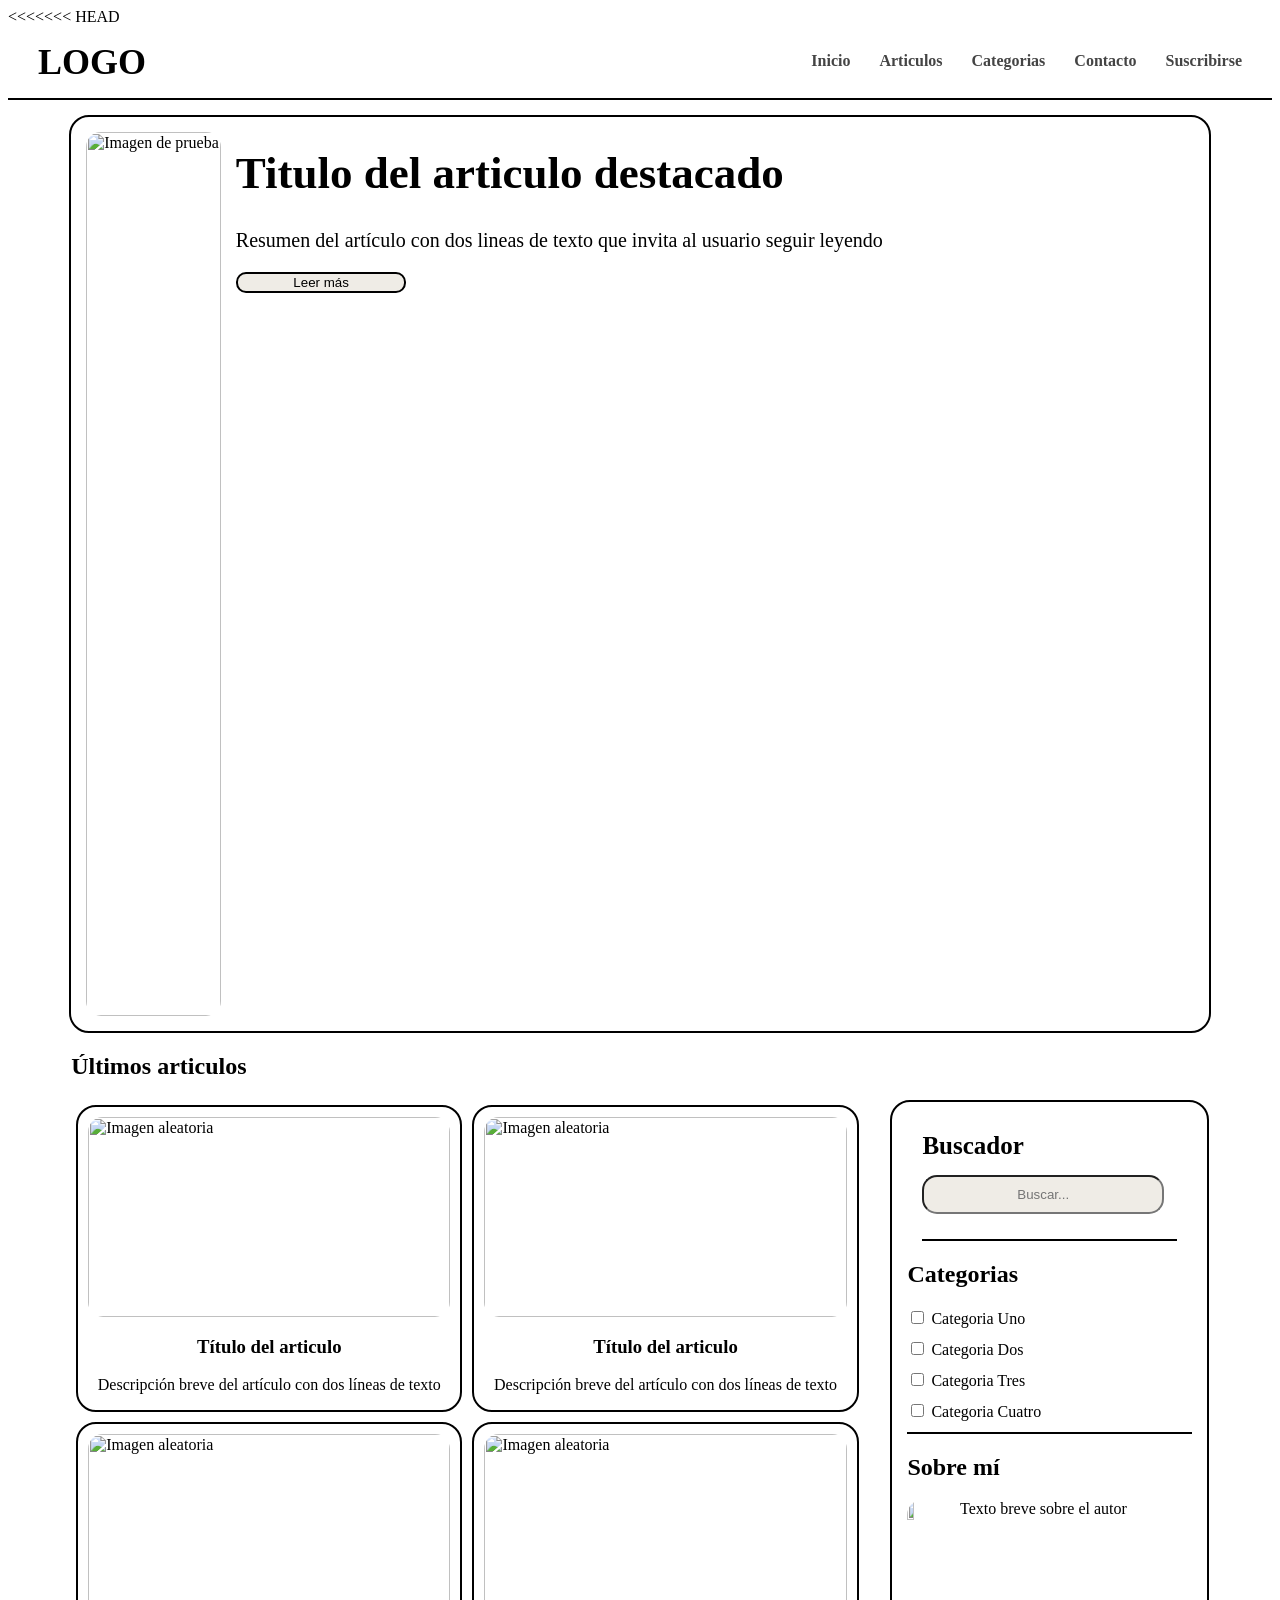
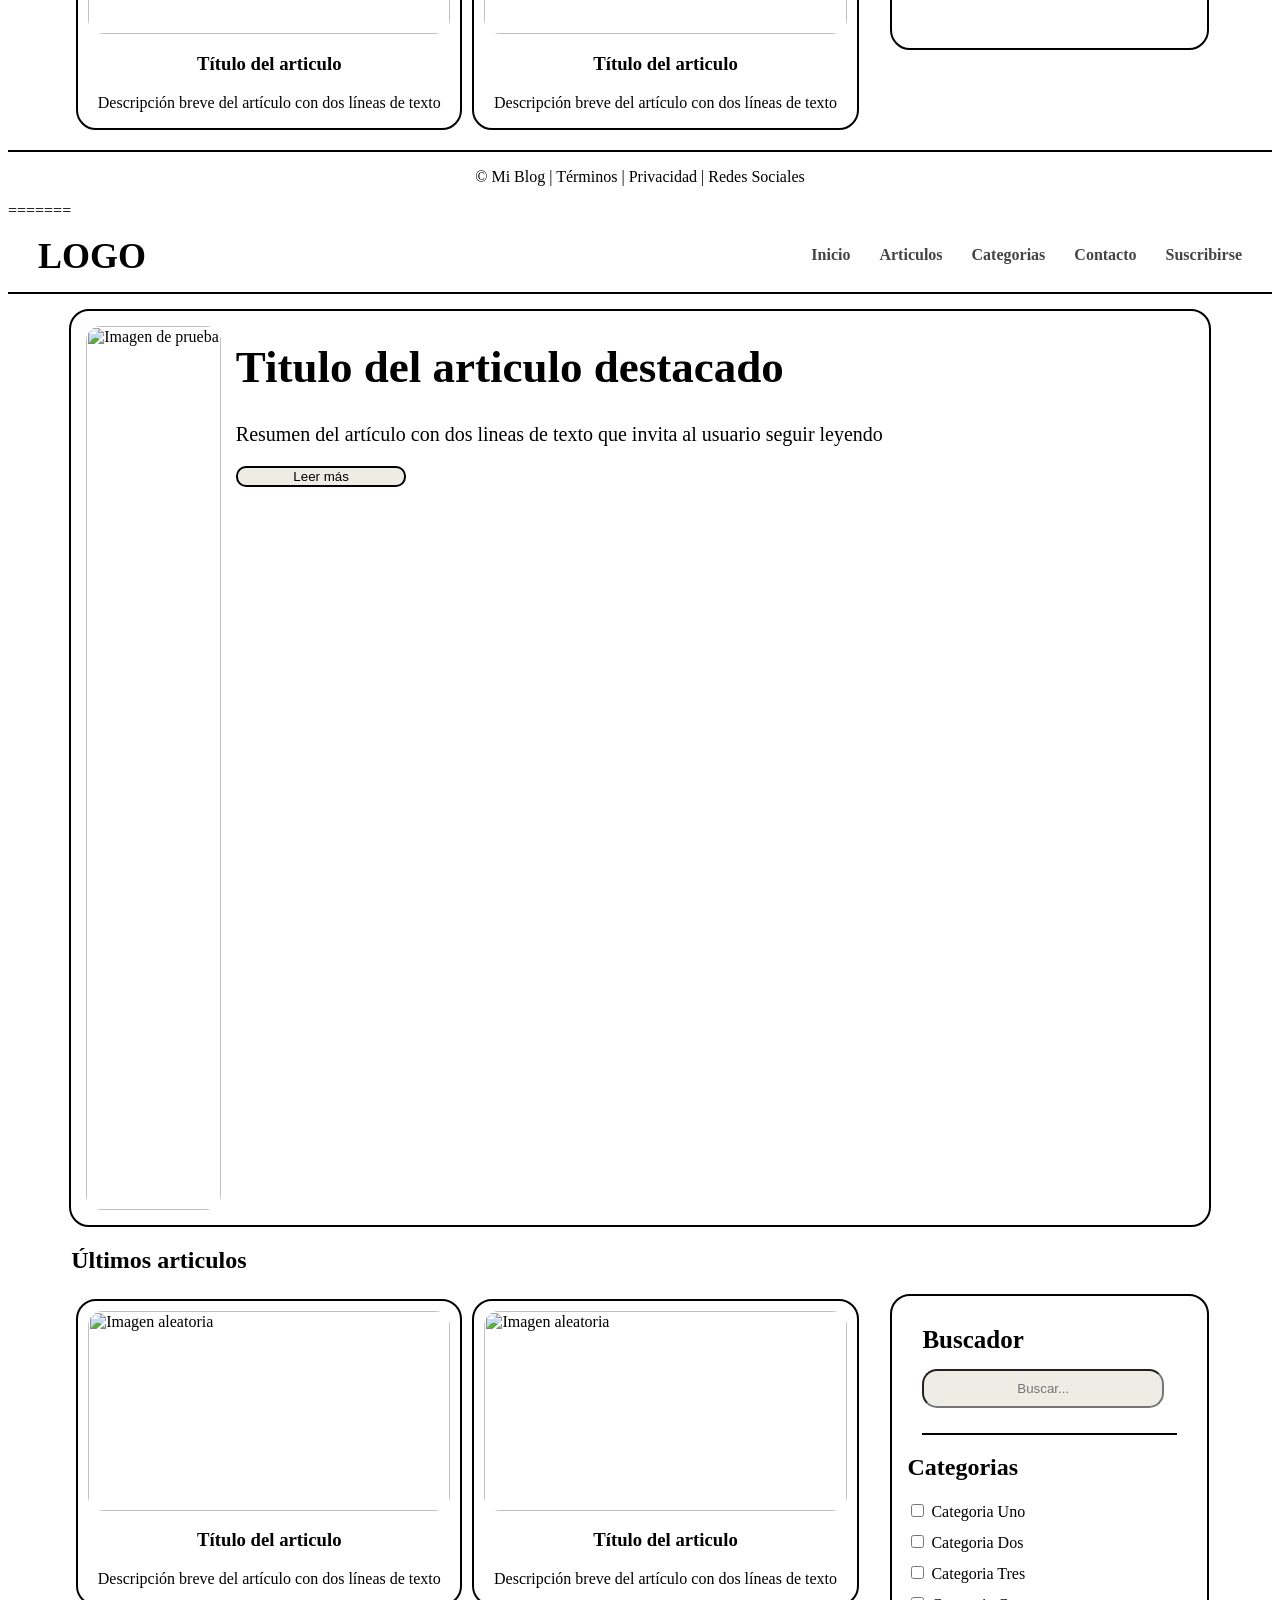
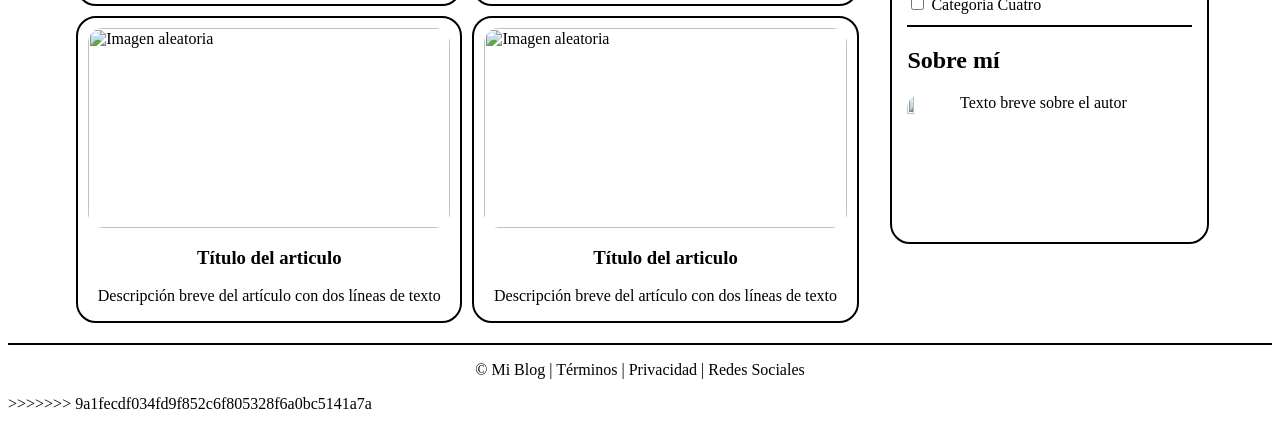
==== CLASE02/index.html @ 2c417d90 "agrega clase01 a clase04" ====
<<<<<<< HEAD
<!DOCTYPE html>
<html lang="es">
<head>
    <meta charset="UTF-8">
    <meta name="viewport" content="width=device-width, initial-scale=1.0">
    <title>Página Web HTML + CSS</title>
    <link rel="stylesheet" href="css/styles.css"> <!-- Conexion con css -->
</head>
<body>
    <header>
        <div class="logo">LOGO</div>
        <nav>
            <a href="index.html">Inicio</a>
            <a href="#">Articulos</a>
            <a href="#">Categorias</a>
            <a href="contacto.html">Contacto</a>
            <a href="#">Suscribirse</a>
        </nav>
    </header>
    
    <!-- Tarjeta principal -->

    <div class="contenedor-articulo-destacado">

        <div class="img1">
            <img src="https://picsum.photos/400/260" alt="Imagen de prueba">
        </div>

        <div class="titulo">
            <h1>Titulo del articulo destacado</h1>

            <p>Resumen del artículo con dos lineas de texto que invita al usuario seguir leyendo</p>

            <button type="button">Leer más</button>
        </div>

    </div>

    <div class="titulo-ultimos-articulos">
        <h2>Últimos articulos</h2>
    </div>

    <div class="contenedor-de-las-tarjetas">
        
        <div class="ultimos-articulos">
            
            <div class="articulo">

                <div class="img">
                    <img src="https://picsum.photos/200/300" alt="Imagen aleatoria">
                </div>

                <div class="titulo-tarjetas">
                    <h3>Título del articulo</h3>
                    <p>Descripción breve del artículo con dos líneas de texto</p>
                </div>
                
            </div>

            <div class="articulo">

                <div class="img">
                    <img src="https://picsum.photos/200/300" alt="Imagen aleatoria">
                </div>

                <div class="titulo-tarjetas">
                    <h3>Título del articulo</h3>
                    <p>Descripción breve del artículo con dos líneas de texto</p>
                </div>

            </div>

            <div class="articulo">

                <div class="img">
                    <img src="https://picsum.photos/200/300" alt="Imagen aleatoria">
                </div>

                <div class="titulo-tarjetas">
                    <h3>Título del articulo</h3>
                    <p>Descripción breve del artículo con dos líneas de texto</p>
                </div>

            </div>

            <div class="articulo">

                <div class="img">
                    <img src="https://picsum.photos/200/300" alt="Imagen aleatoria">
                </div>

                <div class="titulo-tarjetas">
                    <h3>Título del articulo</h3>
                    <p>Descripción breve del artículo con dos líneas de texto</p>
                </div>

            </div>
           
        </div>    
        
        <aside class="barra-lateral">

            <div class="barra-buscar">

                <label for="buscador">Buscador</label>
                <input type="text" name="buscador" id="buscador" placeholder="Buscar...">
                
            </div>

            <div class="titulo-categorias">
                <h2>Categorias</h2>
            </div>

            <div class="contenedor-categorias">

                <div class="check">
                    <input type="checkbox" id="cat1">
                    <label for="cat1">Categoria Uno</label>
                </div>
                <div class="check">
                    <input type="checkbox" id="cat2">
                    <label for="cat2">Categoria Dos</label>
                </div>
    
                <div class="check">
                    <input type="checkbox" id="cat3">
                    <label for="cat3">Categoria Tres</label>
                </div>
    
                <div class="check">
                    <input type="checkbox" id="cat4">
                    <label for="cat4">Categoria Cuatro</label>
                </div>
                
            </div>
            
            
            <div class="titulo-sobre-mi">
                <h2>Sobre mí</h2>
            </div>
            
            <div class="contenedor-sobre-mi">

                <div class="img-sobre-mi">
                    <img src="https://picsum.photos/200/300" alt="Imagen aleatoria">
                </div>
                <div class="texto-sonbre-mi">
                    <p>Texto breve sobre el autor</p>
                </div>
                
            </div>
        </aside>

    </div>

    <footer>

        <p>&copy; Mi Blog | Términos | Privacidad | Redes Sociales</p>

    </footer>

</body>
=======
<!DOCTYPE html>
<html lang="es">
<head>
    <meta charset="UTF-8">
    <meta name="viewport" content="width=device-width, initial-scale=1.0">
    <title>Página Web HTML + CSS</title>
    <link rel="stylesheet" href="css/styles.css"> <!-- Conexion con css -->
</head>
<body>
    <header>
        <div class="logo">LOGO</div>
        <nav>
            <a href="index.html">Inicio</a>
            <a href="#">Articulos</a>
            <a href="#">Categorias</a>
            <a href="contacto.html">Contacto</a>
            <a href="#">Suscribirse</a>
        </nav>
    </header>
    
    <!-- Tarjeta principal -->

    <div class="contenedor-articulo-destacado">

        <div class="img1">
            <img src="https://picsum.photos/400/260" alt="Imagen de prueba">
        </div>

        <div class="titulo">
            <h1>Titulo del articulo destacado</h1>

            <p>Resumen del artículo con dos lineas de texto que invita al usuario seguir leyendo</p>

            <button type="button">Leer más</button>
        </div>

    </div>

    <div class="titulo-ultimos-articulos">
        <h2>Últimos articulos</h2>
    </div>

    <div class="contenedor-de-las-tarjetas">
        
        <div class="ultimos-articulos">
            
            <div class="articulo">

                <div class="img">
                    <img src="https://picsum.photos/200/300" alt="Imagen aleatoria">
                </div>

                <div class="titulo-tarjetas">
                    <h3>Título del articulo</h3>
                    <p>Descripción breve del artículo con dos líneas de texto</p>
                </div>
                
            </div>

            <div class="articulo">

                <div class="img">
                    <img src="https://picsum.photos/200/300" alt="Imagen aleatoria">
                </div>

                <div class="titulo-tarjetas">
                    <h3>Título del articulo</h3>
                    <p>Descripción breve del artículo con dos líneas de texto</p>
                </div>

            </div>

            <div class="articulo">

                <div class="img">
                    <img src="https://picsum.photos/200/300" alt="Imagen aleatoria">
                </div>

                <div class="titulo-tarjetas">
                    <h3>Título del articulo</h3>
                    <p>Descripción breve del artículo con dos líneas de texto</p>
                </div>

            </div>

            <div class="articulo">

                <div class="img">
                    <img src="https://picsum.photos/200/300" alt="Imagen aleatoria">
                </div>

                <div class="titulo-tarjetas">
                    <h3>Título del articulo</h3>
                    <p>Descripción breve del artículo con dos líneas de texto</p>
                </div>

            </div>
           
        </div>    
        
        <aside class="barra-lateral">

            <div class="barra-buscar">

                <label for="buscador">Buscador</label>
                <input type="text" name="buscador" id="buscador" placeholder="Buscar...">
                
            </div>

            <div class="titulo-categorias">
                <h2>Categorias</h2>
            </div>

            <div class="contenedor-categorias">

                <div class="check">
                    <input type="checkbox" id="cat1">
                    <label for="cat1">Categoria Uno</label>
                </div>
                <div class="check">
                    <input type="checkbox" id="cat2">
                    <label for="cat2">Categoria Dos</label>
                </div>
    
                <div class="check">
                    <input type="checkbox" id="cat3">
                    <label for="cat3">Categoria Tres</label>
                </div>
    
                <div class="check">
                    <input type="checkbox" id="cat4">
                    <label for="cat4">Categoria Cuatro</label>
                </div>
                
            </div>
            
            
            <div class="titulo-sobre-mi">
                <h2>Sobre mí</h2>
            </div>
            
            <div class="contenedor-sobre-mi">

                <div class="img-sobre-mi">
                    <img src="https://picsum.photos/200/300" alt="Imagen aleatoria">
                </div>
                <div class="texto-sonbre-mi">
                    <p>Texto breve sobre el autor</p>
                </div>
                
            </div>
        </aside>

    </div>

    <footer>

        <p>&copy; Mi Blog | Términos | Privacidad | Redes Sociales</p>

    </footer>

</body>
>>>>>>> 9a1fecdf034fd9f852c6f805328f6a0bc5141a7a
</html>
---- CLASE02/css/styles.css ----
<<<<<<< HEAD
body{
    font-family: 'Courier New', Courier, monospace;
    margin: 0;
    color: #000;
    background-color: #EFECE6;
}
header{
    padding: 15px 30px;
    border-bottom: 2px solid #000;
    overflow: hidden;
}
.logo{
    float: left;
    font-size: 36px;
    font-weight: bold;
}
nav{
    float: right;
}
nav a{
    border-radius: 15px;
    margin-left: 25px;
    line-height: 40px;
    color: #444;
    text-decoration: none;
    font-weight: bold;
}
nav a:hover{
    background-color: #bdb9b9;
}
.contenedor-articulo-destacado{
    border: 2px solid #000;
    border-radius: 20px;
    overflow: hidden;
    width: 90%;
    margin: 15px auto;
}

.contenedor-articulo-destacado .titulo{
    float: center;
}
.contenedor-articulo-destacado .titulo h1{
    font-size: 45px;
}
.contenedor-articulo-destacado .titulo p{
    font-size: 20px;
}
.contenedor-articulo-destacado .img1{
    float: left;
    margin: 15px;
}

.contenedor-articulo-destacado .img1 img{

    border-radius: 15px;
    width: 100%;
}
.contenedor-articulo-destacado .titulo button{
    border: 2px solid #000;
    border-radius: 10px;
    width: 15%;
    background-color: #EFECE6;
    cursor: pointer;
}
.contenedor-articulo-destacado .titulo button:hover{
    background-color: #d9d8d8;
}
.contenedor-articulo-destacado .titulo p{
    margin-right: 20px;
}

.titulo-ultimos-articulos{
    width: 90%;
    margin: 15px auto;
}
.contenedor-de-las-tarjetas{
    overflow: hidden;
    width: 90%;
    margin: 15px auto;

}
.ultimos-articulos{
    float: left;
    width: 70%;
}
.articulo{
    border: 2px solid #000;
    border-radius: 20px;
    margin: 5px;
    float: left;
    width: 48%;
    overflow: hidden;
}
.articulo .img{
    float: center;
    margin: 10px;
}
.articulo .img img{
    width: 100%;
    height: 200px;
    border-radius: 15px;
}
.articulo .titulo-tarjetas{
    text-align: center;
}

.barra-lateral{
    border: 2px solid #000;
    border-radius: 20px;
    float: right;
    width: 25%;
    padding: 15px;
}
.barra-lateral .barra-buscar{
    border-bottom: 2px solid #000;
    margin: 15px;
}
.barra-lateral .barra-buscar label{
    font-size: 25px;
    font-weight: bold;
}
.barra-lateral .barra-buscar input{
    display: block;
    margin-top: 15px;
    width: 95%;
    border-radius: 15px;
    background-color: #EFECE6;
    text-align: center;
    margin-bottom: 25px;
    padding: 10px;
}
.barra-lateral .barra-buscar input:hover{
    background-color: #d9d8d8 ;
}
.barra-lateral .check input{
    cursor: pointer;
    margin-bottom: 15px;
    
}
.barra-lateral .contenedor-categorias{
    border-bottom: 2px solid #000;
}
.img-sobre-mi img{
    width: 15%;
    float: left;
    margin-right: 10px;
    border-radius: 15px;
}


footer{
    clear: both;
    text-align: center;
    border-top: 2px solid #000;
=======
body{
    font-family: 'Courier New', Courier, monospace;
    margin: 0;
    color: #000;
    background-color: #EFECE6;
}
header{
    padding: 15px 30px;
    border-bottom: 2px solid #000;
    overflow: hidden;
}
.logo{
    float: left;
    font-size: 36px;
    font-weight: bold;
}
nav{
    float: right;
}
nav a{
    border-radius: 15px;
    margin-left: 25px;
    line-height: 40px;
    color: #444;
    text-decoration: none;
    font-weight: bold;
}
nav a:hover{
    background-color: #bdb9b9;
}
.contenedor-articulo-destacado{
    border: 2px solid #000;
    border-radius: 20px;
    overflow: hidden;
    width: 90%;
    margin: 15px auto;
}

.contenedor-articulo-destacado .titulo{
    float: center;
}
.contenedor-articulo-destacado .titulo h1{
    font-size: 45px;
}
.contenedor-articulo-destacado .titulo p{
    font-size: 20px;
}
.contenedor-articulo-destacado .img1{
    float: left;
    margin: 15px;
}

.contenedor-articulo-destacado .img1 img{

    border-radius: 15px;
    width: 100%;
}
.contenedor-articulo-destacado .titulo button{
    border: 2px solid #000;
    border-radius: 10px;
    width: 15%;
    background-color: #EFECE6;
    cursor: pointer;
}
.contenedor-articulo-destacado .titulo button:hover{
    background-color: #d9d8d8;
}
.contenedor-articulo-destacado .titulo p{
    margin-right: 20px;
}

.titulo-ultimos-articulos{
    width: 90%;
    margin: 15px auto;
}
.contenedor-de-las-tarjetas{
    overflow: hidden;
    width: 90%;
    margin: 15px auto;

}
.ultimos-articulos{
    float: left;
    width: 70%;
}
.articulo{
    border: 2px solid #000;
    border-radius: 20px;
    margin: 5px;
    float: left;
    width: 48%;
    overflow: hidden;
}
.articulo .img{
    float: center;
    margin: 10px;
}
.articulo .img img{
    width: 100%;
    height: 200px;
    border-radius: 15px;
}
.articulo .titulo-tarjetas{
    text-align: center;
}

.barra-lateral{
    border: 2px solid #000;
    border-radius: 20px;
    float: right;
    width: 25%;
    padding: 15px;
}
.barra-lateral .barra-buscar{
    border-bottom: 2px solid #000;
    margin: 15px;
}
.barra-lateral .barra-buscar label{
    font-size: 25px;
    font-weight: bold;
}
.barra-lateral .barra-buscar input{
    display: block;
    margin-top: 15px;
    width: 95%;
    border-radius: 15px;
    background-color: #EFECE6;
    text-align: center;
    margin-bottom: 25px;
    padding: 10px;
}
.barra-lateral .barra-buscar input:hover{
    background-color: #d9d8d8 ;
}
.barra-lateral .check input{
    cursor: pointer;
    margin-bottom: 15px;
    
}
.barra-lateral .contenedor-categorias{
    border-bottom: 2px solid #000;
}
.img-sobre-mi img{
    width: 15%;
    float: left;
    margin-right: 10px;
    border-radius: 15px;
}


footer{
    clear: both;
    text-align: center;
    border-top: 2px solid #000;
>>>>>>> 9a1fecdf034fd9f852c6f805328f6a0bc5141a7a
}
---- CLASE02/css/styles.css ----
<<<<<<< HEAD
body{
    font-family: 'Courier New', Courier, monospace;
    margin: 0;
    color: #000;
    background-color: #EFECE6;
}
header{
    padding: 15px 30px;
    border-bottom: 2px solid #000;
    overflow: hidden;
}
.logo{
    float: left;
    font-size: 36px;
    font-weight: bold;
}
nav{
    float: right;
}
nav a{
    border-radius: 15px;
    margin-left: 25px;
    line-height: 40px;
    color: #444;
    text-decoration: none;
    font-weight: bold;
}
nav a:hover{
    background-color: #bdb9b9;
}
.contenedor-articulo-destacado{
    border: 2px solid #000;
    border-radius: 20px;
    overflow: hidden;
    width: 90%;
    margin: 15px auto;
}

.contenedor-articulo-destacado .titulo{
    float: center;
}
.contenedor-articulo-destacado .titulo h1{
    font-size: 45px;
}
.contenedor-articulo-destacado .titulo p{
    font-size: 20px;
}
.contenedor-articulo-destacado .img1{
    float: left;
    margin: 15px;
}

.contenedor-articulo-destacado .img1 img{

    border-radius: 15px;
    width: 100%;
}
.contenedor-articulo-destacado .titulo button{
    border: 2px solid #000;
    border-radius: 10px;
    width: 15%;
    background-color: #EFECE6;
    cursor: pointer;
}
.contenedor-articulo-destacado .titulo button:hover{
    background-color: #d9d8d8;
}
.contenedor-articulo-destacado .titulo p{
    margin-right: 20px;
}

.titulo-ultimos-articulos{
    width: 90%;
    margin: 15px auto;
}
.contenedor-de-las-tarjetas{
    overflow: hidden;
    width: 90%;
    margin: 15px auto;

}
.ultimos-articulos{
    float: left;
    width: 70%;
}
.articulo{
    border: 2px solid #000;
    border-radius: 20px;
    margin: 5px;
    float: left;
    width: 48%;
    overflow: hidden;
}
.articulo .img{
    float: center;
    margin: 10px;
}
.articulo .img img{
    width: 100%;
    height: 200px;
    border-radius: 15px;
}
.articulo .titulo-tarjetas{
    text-align: center;
}

.barra-lateral{
    border: 2px solid #000;
    border-radius: 20px;
    float: right;
    width: 25%;
    padding: 15px;
}
.barra-lateral .barra-buscar{
    border-bottom: 2px solid #000;
    margin: 15px;
}
.barra-lateral .barra-buscar label{
    font-size: 25px;
    font-weight: bold;
}
.barra-lateral .barra-buscar input{
    display: block;
    margin-top: 15px;
    width: 95%;
    border-radius: 15px;
    background-color: #EFECE6;
    text-align: center;
    margin-bottom: 25px;
    padding: 10px;
}
.barra-lateral .barra-buscar input:hover{
    background-color: #d9d8d8 ;
}
.barra-lateral .check input{
    cursor: pointer;
    margin-bottom: 15px;
    
}
.barra-lateral .contenedor-categorias{
    border-bottom: 2px solid #000;
}
.img-sobre-mi img{
    width: 15%;
    float: left;
    margin-right: 10px;
    border-radius: 15px;
}


footer{
    clear: both;
    text-align: center;
    border-top: 2px solid #000;
=======
body{
    font-family: 'Courier New', Courier, monospace;
    margin: 0;
    color: #000;
    background-color: #EFECE6;
}
header{
    padding: 15px 30px;
    border-bottom: 2px solid #000;
    overflow: hidden;
}
.logo{
    float: left;
    font-size: 36px;
    font-weight: bold;
}
nav{
    float: right;
}
nav a{
    border-radius: 15px;
    margin-left: 25px;
    line-height: 40px;
    color: #444;
    text-decoration: none;
    font-weight: bold;
}
nav a:hover{
    background-color: #bdb9b9;
}
.contenedor-articulo-destacado{
    border: 2px solid #000;
    border-radius: 20px;
    overflow: hidden;
    width: 90%;
    margin: 15px auto;
}

.contenedor-articulo-destacado .titulo{
    float: center;
}
.contenedor-articulo-destacado .titulo h1{
    font-size: 45px;
}
.contenedor-articulo-destacado .titulo p{
    font-size: 20px;
}
.contenedor-articulo-destacado .img1{
    float: left;
    margin: 15px;
}

.contenedor-articulo-destacado .img1 img{

    border-radius: 15px;
    width: 100%;
}
.contenedor-articulo-destacado .titulo button{
    border: 2px solid #000;
    border-radius: 10px;
    width: 15%;
    background-color: #EFECE6;
    cursor: pointer;
}
.contenedor-articulo-destacado .titulo button:hover{
    background-color: #d9d8d8;
}
.contenedor-articulo-destacado .titulo p{
    margin-right: 20px;
}

.titulo-ultimos-articulos{
    width: 90%;
    margin: 15px auto;
}
.contenedor-de-las-tarjetas{
    overflow: hidden;
    width: 90%;
    margin: 15px auto;

}
.ultimos-articulos{
    float: left;
    width: 70%;
}
.articulo{
    border: 2px solid #000;
    border-radius: 20px;
    margin: 5px;
    float: left;
    width: 48%;
    overflow: hidden;
}
.articulo .img{
    float: center;
    margin: 10px;
}
.articulo .img img{
    width: 100%;
    height: 200px;
    border-radius: 15px;
}
.articulo .titulo-tarjetas{
    text-align: center;
}

.barra-lateral{
    border: 2px solid #000;
    border-radius: 20px;
    float: right;
    width: 25%;
    padding: 15px;
}
.barra-lateral .barra-buscar{
    border-bottom: 2px solid #000;
    margin: 15px;
}
.barra-lateral .barra-buscar label{
    font-size: 25px;
    font-weight: bold;
}
.barra-lateral .barra-buscar input{
    display: block;
    margin-top: 15px;
    width: 95%;
    border-radius: 15px;
    background-color: #EFECE6;
    text-align: center;
    margin-bottom: 25px;
    padding: 10px;
}
.barra-lateral .barra-buscar input:hover{
    background-color: #d9d8d8 ;
}
.barra-lateral .check input{
    cursor: pointer;
    margin-bottom: 15px;
    
}
.barra-lateral .contenedor-categorias{
    border-bottom: 2px solid #000;
}
.img-sobre-mi img{
    width: 15%;
    float: left;
    margin-right: 10px;
    border-radius: 15px;
}


footer{
    clear: both;
    text-align: center;
    border-top: 2px solid #000;
>>>>>>> 9a1fecdf034fd9f852c6f805328f6a0bc5141a7a
}
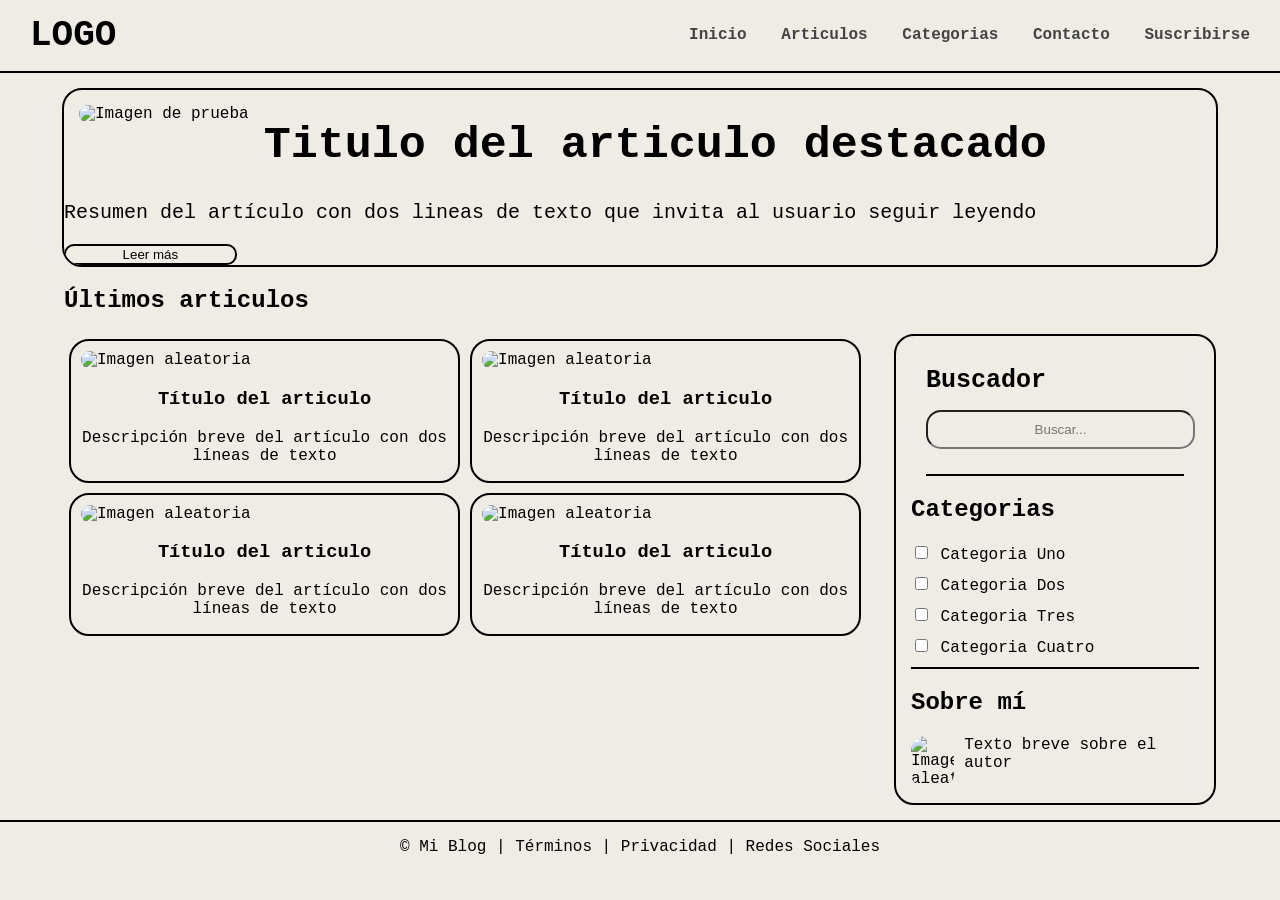
==== commit 980247d7: "agrega clase01 a clase04" ====
--- a/CLASE02/index.html
+++ b/CLASE02/index.html
@@ -1,4 +1,3 @@
-<<<<<<< HEAD
 <!DOCTYPE html>
 <html lang="es">
 <head>
@@ -161,168 +160,4 @@
     </footer>
 
 </body>
-=======
-<!DOCTYPE html>
-<html lang="es">
-<head>
-    <meta charset="UTF-8">
-    <meta name="viewport" content="width=device-width, initial-scale=1.0">
-    <title>Página Web HTML + CSS</title>
-    <link rel="stylesheet" href="css/styles.css"> <!-- Conexion con css -->
-</head>
-<body>
-    <header>
-        <div class="logo">LOGO</div>
-        <nav>
-            <a href="index.html">Inicio</a>
-            <a href="#">Articulos</a>
-            <a href="#">Categorias</a>
-            <a href="contacto.html">Contacto</a>
-            <a href="#">Suscribirse</a>
-        </nav>
-    </header>
-    
-    <!-- Tarjeta principal -->
-
-    <div class="contenedor-articulo-destacado">
-
-        <div class="img1">
-            <img src="https://picsum.photos/400/260" alt="Imagen de prueba">
-        </div>
-
-        <div class="titulo">
-            <h1>Titulo del articulo destacado</h1>
-
-            <p>Resumen del artículo con dos lineas de texto que invita al usuario seguir leyendo</p>
-
-            <button type="button">Leer más</button>
-        </div>
-
-    </div>
-
-    <div class="titulo-ultimos-articulos">
-        <h2>Últimos articulos</h2>
-    </div>
-
-    <div class="contenedor-de-las-tarjetas">
-        
-        <div class="ultimos-articulos">
-            
-            <div class="articulo">
-
-                <div class="img">
-                    <img src="https://picsum.photos/200/300" alt="Imagen aleatoria">
-                </div>
-
-                <div class="titulo-tarjetas">
-                    <h3>Título del articulo</h3>
-                    <p>Descripción breve del artículo con dos líneas de texto</p>
-                </div>
-                
-            </div>
-
-            <div class="articulo">
-
-                <div class="img">
-                    <img src="https://picsum.photos/200/300" alt="Imagen aleatoria">
-                </div>
-
-                <div class="titulo-tarjetas">
-                    <h3>Título del articulo</h3>
-                    <p>Descripción breve del artículo con dos líneas de texto</p>
-                </div>
-
-            </div>
-
-            <div class="articulo">
-
-                <div class="img">
-                    <img src="https://picsum.photos/200/300" alt="Imagen aleatoria">
-                </div>
-
-                <div class="titulo-tarjetas">
-                    <h3>Título del articulo</h3>
-                    <p>Descripción breve del artículo con dos líneas de texto</p>
-                </div>
-
-            </div>
-
-            <div class="articulo">
-
-                <div class="img">
-                    <img src="https://picsum.photos/200/300" alt="Imagen aleatoria">
-                </div>
-
-                <div class="titulo-tarjetas">
-                    <h3>Título del articulo</h3>
-                    <p>Descripción breve del artículo con dos líneas de texto</p>
-                </div>
-
-            </div>
-           
-        </div>    
-        
-        <aside class="barra-lateral">
-
-            <div class="barra-buscar">
-
-                <label for="buscador">Buscador</label>
-                <input type="text" name="buscador" id="buscador" placeholder="Buscar...">
-                
-            </div>
-
-            <div class="titulo-categorias">
-                <h2>Categorias</h2>
-            </div>
-
-            <div class="contenedor-categorias">
-
-                <div class="check">
-                    <input type="checkbox" id="cat1">
-                    <label for="cat1">Categoria Uno</label>
-                </div>
-                <div class="check">
-                    <input type="checkbox" id="cat2">
-                    <label for="cat2">Categoria Dos</label>
-                </div>
-    
-                <div class="check">
-                    <input type="checkbox" id="cat3">
-                    <label for="cat3">Categoria Tres</label>
-                </div>
-    
-                <div class="check">
-                    <input type="checkbox" id="cat4">
-                    <label for="cat4">Categoria Cuatro</label>
-                </div>
-                
-            </div>
-            
-            
-            <div class="titulo-sobre-mi">
-                <h2>Sobre mí</h2>
-            </div>
-            
-            <div class="contenedor-sobre-mi">
-
-                <div class="img-sobre-mi">
-                    <img src="https://picsum.photos/200/300" alt="Imagen aleatoria">
-                </div>
-                <div class="texto-sonbre-mi">
-                    <p>Texto breve sobre el autor</p>
-                </div>
-                
-            </div>
-        </aside>
-
-    </div>
-
-    <footer>
-
-        <p>&copy; Mi Blog | Términos | Privacidad | Redes Sociales</p>
-
-    </footer>
-
-</body>
->>>>>>> 9a1fecdf034fd9f852c6f805328f6a0bc5141a7a
 </html>
--- a/CLASE02/css/styles.css
+++ b/CLASE02/css/styles.css
@@ -1,4 +1,3 @@
-<<<<<<< HEAD
 body{
     font-family: 'Courier New', Courier, monospace;
     margin: 0;
@@ -153,160 +152,4 @@
     clear: both;
     text-align: center;
     border-top: 2px solid #000;
-=======
-body{
-    font-family: 'Courier New', Courier, monospace;
-    margin: 0;
-    color: #000;
-    background-color: #EFECE6;
-}
-header{
-    padding: 15px 30px;
-    border-bottom: 2px solid #000;
-    overflow: hidden;
-}
-.logo{
-    float: left;
-    font-size: 36px;
-    font-weight: bold;
-}
-nav{
-    float: right;
-}
-nav a{
-    border-radius: 15px;
-    margin-left: 25px;
-    line-height: 40px;
-    color: #444;
-    text-decoration: none;
-    font-weight: bold;
-}
-nav a:hover{
-    background-color: #bdb9b9;
-}
-.contenedor-articulo-destacado{
-    border: 2px solid #000;
-    border-radius: 20px;
-    overflow: hidden;
-    width: 90%;
-    margin: 15px auto;
-}
-
-.contenedor-articulo-destacado .titulo{
-    float: center;
-}
-.contenedor-articulo-destacado .titulo h1{
-    font-size: 45px;
-}
-.contenedor-articulo-destacado .titulo p{
-    font-size: 20px;
-}
-.contenedor-articulo-destacado .img1{
-    float: left;
-    margin: 15px;
-}
-
-.contenedor-articulo-destacado .img1 img{
-
-    border-radius: 15px;
-    width: 100%;
-}
-.contenedor-articulo-destacado .titulo button{
-    border: 2px solid #000;
-    border-radius: 10px;
-    width: 15%;
-    background-color: #EFECE6;
-    cursor: pointer;
-}
-.contenedor-articulo-destacado .titulo button:hover{
-    background-color: #d9d8d8;
-}
-.contenedor-articulo-destacado .titulo p{
-    margin-right: 20px;
-}
-
-.titulo-ultimos-articulos{
-    width: 90%;
-    margin: 15px auto;
-}
-.contenedor-de-las-tarjetas{
-    overflow: hidden;
-    width: 90%;
-    margin: 15px auto;
-
-}
-.ultimos-articulos{
-    float: left;
-    width: 70%;
-}
-.articulo{
-    border: 2px solid #000;
-    border-radius: 20px;
-    margin: 5px;
-    float: left;
-    width: 48%;
-    overflow: hidden;
-}
-.articulo .img{
-    float: center;
-    margin: 10px;
-}
-.articulo .img img{
-    width: 100%;
-    height: 200px;
-    border-radius: 15px;
-}
-.articulo .titulo-tarjetas{
-    text-align: center;
-}
-
-.barra-lateral{
-    border: 2px solid #000;
-    border-radius: 20px;
-    float: right;
-    width: 25%;
-    padding: 15px;
-}
-.barra-lateral .barra-buscar{
-    border-bottom: 2px solid #000;
-    margin: 15px;
-}
-.barra-lateral .barra-buscar label{
-    font-size: 25px;
-    font-weight: bold;
-}
-.barra-lateral .barra-buscar input{
-    display: block;
-    margin-top: 15px;
-    width: 95%;
-    border-radius: 15px;
-    background-color: #EFECE6;
-    text-align: center;
-    margin-bottom: 25px;
-    padding: 10px;
-}
-.barra-lateral .barra-buscar input:hover{
-    background-color: #d9d8d8 ;
-}
-.barra-lateral .check input{
-    cursor: pointer;
-    margin-bottom: 15px;
-    
-}
-.barra-lateral .contenedor-categorias{
-    border-bottom: 2px solid #000;
-}
-.img-sobre-mi img{
-    width: 15%;
-    float: left;
-    margin-right: 10px;
-    border-radius: 15px;
-}
-
-
-footer{
-    clear: both;
-    text-align: center;
-    border-top: 2px solid #000;
->>>>>>> 9a1fecdf034fd9f852c6f805328f6a0bc5141a7a
 }
